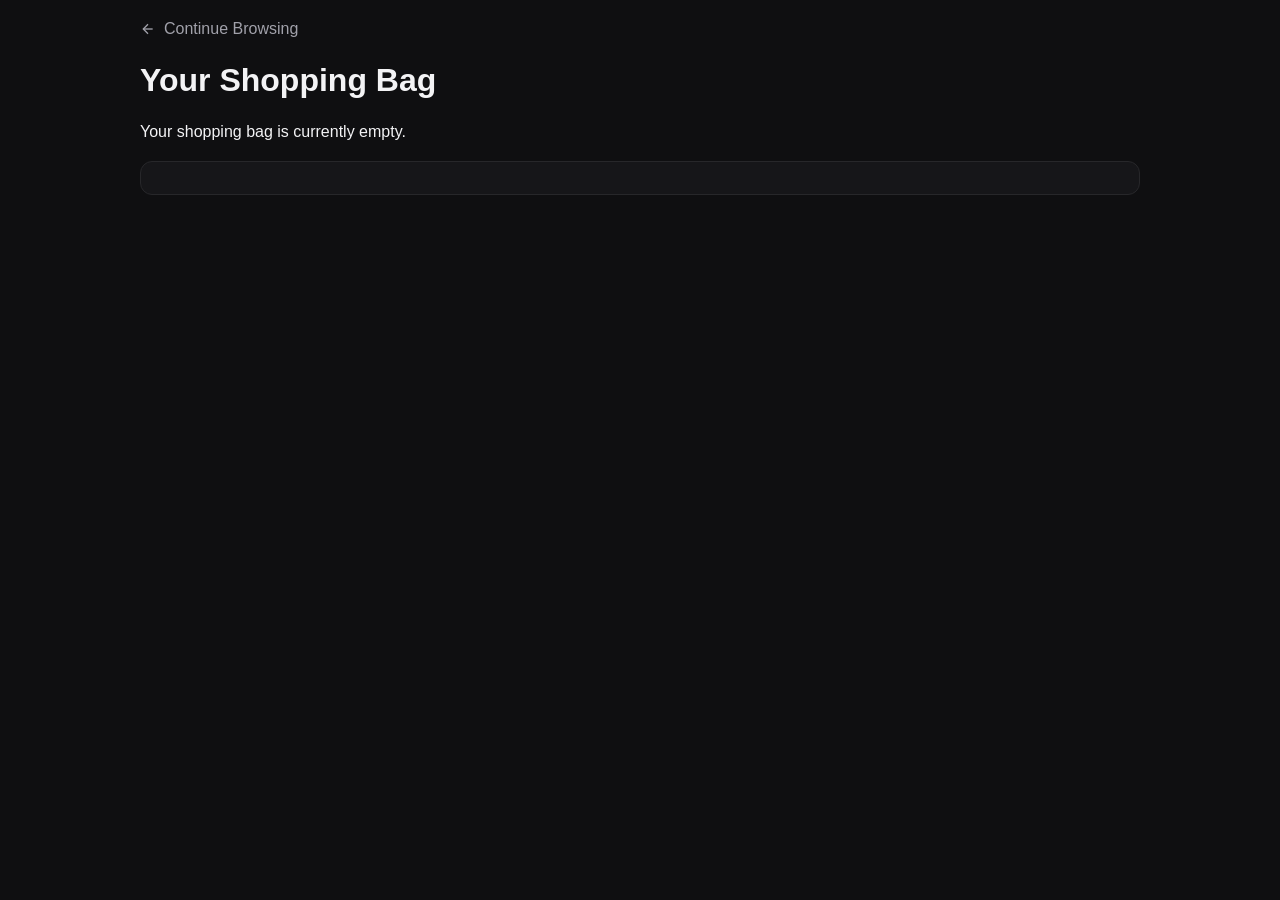
==== cart.html @ 5e5e48e7 "Add files via upload" ====
<!DOCTYPE html>
<html lang="en">
<head>
    <meta charset="UTF-8">
    <meta name="viewport" content="width=device-width, initial-scale=1.0">
    <title>Your Shopping Bag | Nectar</title>
    <link rel="stylesheet" href="style.css">
</head>
<body>
    <main class="category-page">
        <a href="index.html" class="back-link">
            <svg width="16" height="16" viewBox="0 0 24 24" fill="none" stroke="currentColor" stroke-width="2">
                <line x1="19" y1="12" x2="5" y2="12"></line>
                <polyline points="12 19 5 12 12 5"></polyline>
            </svg>
            Continue Browsing
        </a>
        <h1>Your Shopping Bag</h1>

        <div id="cart-container" class="cart-list"></div>
        <div id="cart-summary" class="cart-summary"></div>
        <div id="cart-footer"></div>
    </main>
    <script src="script.js"></script>
</body>
</html>
---- style.css ----
/* Color Palette & Base Styles */
:root {
    --bg-color: #0f0f11;
    --card-bg: rgba(24, 24, 28, 0.85);
    --text-primary: #f3f3f5;
    --text-muted: #a1a1aa;
    --accent-gold: #d4af37;
    --accent-gold-hover: #f3c638;
    --gold-gradient: linear-gradient(135deg, #f5d77f 0%, #d4af37 50%, #aa7c11 100%);
    --gold-gradient-hover: linear-gradient(135deg, #ffe08a 0%, #e5bd43 50%, #c49118 100%);
    --border-color: #27272a;
}

* {
    margin: 0;
    padding: 0;
    box-sizing: border-box;
    font-family: -apple-system, BlinkMacSystemFont, "Segoe UI", Roboto, Helvetica, Arial, sans-serif;
}

body {
    background: #0f0f11;
    color: var(--text-primary);
    min-height: 100vh;
    display: flex;
    justify-content: center;
    align-items: flex-start;
    padding: 20px;
}

main {
    width: 100%;
    max-width: 800px;
    text-align: center;
    margin: 0 auto;
}

/* Home Page Headers */
.brand-title {
    font-size: 2.5rem;
    font-weight: 800;
    letter-spacing: 3px;
    margin-bottom: 8px;
    background: var(--gold-gradient);
    -webkit-background-clip: text;
    -webkit-text-fill-color: transparent;
    text-shadow: 0 4px 12px rgba(0, 0, 0, 0.5);
}

.brand-subtitle {
    color: var(--text-muted);
    font-size: 1rem;
    margin-bottom: 30px;
    letter-spacing: 0.5px;
}

/* Navigation Grid */
.category-grid {
    display: flex;
    flex-direction: column;
    gap: 16px;
    max-width: 420px;
    margin: 0 auto;
}

.section-title {
    font-size: 0.85rem;
    text-transform: uppercase;
    letter-spacing: 2px;
    color: var(--text-muted);
    margin: 20px 0 8px;
    font-weight: 600;
}

/* Popping Buttons for Main Page */
.nav-btn {
    display: block;
    padding: 16px 24px;
    background: rgba(30, 30, 35, 0.7);
    color: var(--text-primary);
    text-decoration: none;
    border-radius: 12px;
    border: 1px solid rgba(212, 175, 55, 0.3);
    font-weight: 600;
    font-size: 1rem;
    backdrop-filter: blur(8px);
    box-shadow: 0 4px 15px rgba(0, 0, 0, 0.3);
    transition: all 0.3s ease;
}

.nav-btn:hover {
    border-color: var(--accent-gold);
    transform: translateY(-2px);
    color: #fff;
}

/* Featured Cart Button */
.cart-btn {
    background: var(--gold-gradient);
    color: #111;
    font-weight: 700;
    border: none;
    box-shadow: 0 6px 20px rgba(212, 175, 55, 0.4);
}

.cart-btn:hover {
    background: var(--gold-gradient-hover);
    color: #000;
}

/* Category & Product Styling */
.category-page {
    text-align: left;
    max-width: 1000px;
}

.back-link {
    display: inline-flex;
    align-items: center;
    gap: 8px;
    color: var(--text-muted);
    text-decoration: none;
    margin-bottom: 24px;
    font-weight: 500;
}

.back-link:hover {
    color: var(--accent-gold);
}

.category-page h1 {
    font-size: 2rem;
    margin-bottom: 24px;
}

.product-grid {
    display: grid;
    grid-template-columns: repeat(auto-fill, minmax(160px, 1fr));
    gap: 16px;
}

.product-card {
    background-color: var(--card-bg);
    border: 1px solid var(--border-color);
    border-radius: 14px;
    padding: 14px;
    display: flex;
    flex-direction: column;
    align-items: center;
    text-align: center;
    box-shadow: 0 8px 24px rgba(0, 0, 0, 0.4);
}

.product-card img {
    width: 100%;
    height: 140px;
    object-fit: contain;
    background-color: rgba(0, 0, 0, 0.2);
    border-radius: 10px;
    margin-bottom: 12px;
}

.product-card h3 {
    font-size: 0.95rem;
    margin-bottom: 6px;
}

.product-price {
    font-size: 1rem;
    font-weight: 700;
    color: var(--accent-gold);
    margin-bottom: 12px;
}

.buy-btn {
    width: 100%;
    padding: 10px;
    background: transparent;
    border: 1px solid var(--accent-gold);
    color: var(--accent-gold);
    border-radius: 8px;
    font-weight: 600;
    cursor: pointer;
    transition: all 0.25s ease;
}

.buy-btn:hover {
    background: var(--gold-gradient);
    color: #111;
    border-color: transparent;
}

/* Shopping Bag Styling */
.cart-list {
    display: flex;
    flex-direction: column;
    gap: 12px;
}

.cart-item {
    display: flex;
    align-items: center;
    justify-content: space-between;
    background-color: var(--card-bg);
    border: 1px solid var(--border-color);
    padding: 14px;
    border-radius: 12px;
}

.cart-item-info {
    display: flex;
    align-items: center;
    gap: 12px;
}

.cart-item-info img {
    width: 50px;
    height: 50px;
    object-fit: cover;
    border-radius: 8px;
}

.cart-item-name {
    font-weight: 600;
    font-size: 0.95rem;
    display: block;
}

.cart-item-price {
    font-size: 0.9rem;
    color: var(--accent-gold);
    font-weight: 700;
    margin-top: 2px;
}

.cart-summary {
    margin-top: 20px;
    padding: 16px;
    background: rgba(30, 30, 35, 0.5);
    border-radius: 12px;
    border: 1px solid var(--border-color);
}

.total-row {
    display: flex;
    justify-content: space-between;
    font-weight: 700;
    font-size: 1.1rem;
}

.total-price {
    color: var(--accent-gold);
}

.icon-btn {
    background: rgba(255, 255, 255, 0.05);
    border: 1px solid var(--border-color);
    border-radius: 8px;
    padding: 8px;
    cursor: pointer;
}

.icon-btn svg {
    width: 18px;
    height: 18px;
    fill: var(--text-primary);
}

.buy-all-btn {
    margin-top: 20px;
    width: 100%;
    padding: 16px;
    background: var(--gold-gradient);
    color: #111;
    font-size: 1rem;
    font-weight: 800;
    border: none;
    border-radius: 12px;
    cursor: pointer;
}
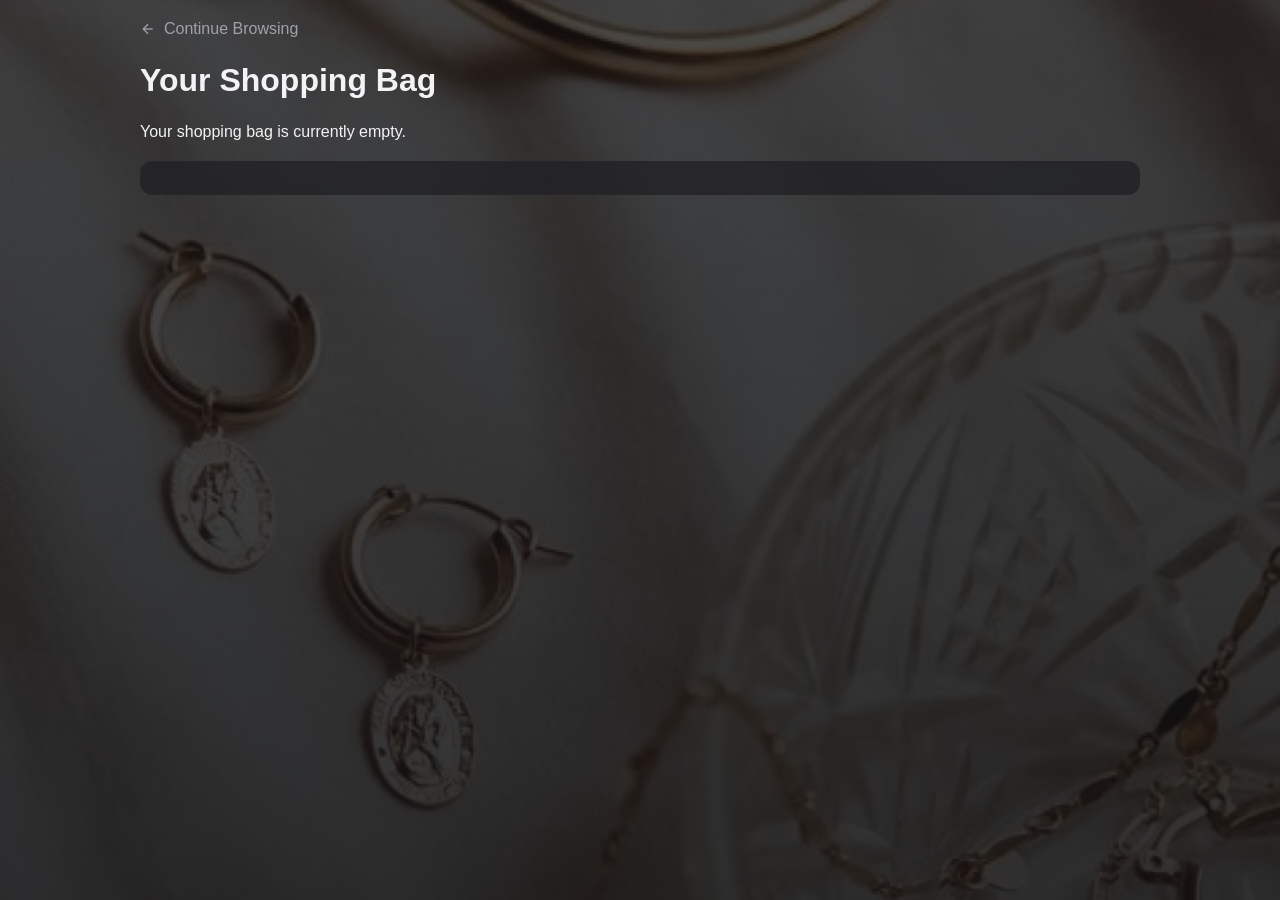
==== commit 860805c9: "Add files via upload" ====
--- a/cart.html
+++ b/cart.html
@@ -1,26 +1,30 @@
 <!DOCTYPE html>
 <html lang="en">
 <head>
-    <meta charset="UTF-8">
-    <meta name="viewport" content="width=device-width, initial-scale=1.0">
-    <title>Your Shopping Bag | Nectar</title>
-    <link rel="stylesheet" href="style.css">
+    <meta charset="UTF-8"> <!-- cite: 2 -->
+    <meta name="viewport" content="width=device-width, initial-scale=1.0"> <!-- cite: 2 -->
+    
+    <title>Your Shopping Bag | Nectar Fine Jewelry</title>
+    <!-- Prevents utility pages like shopping cart from appearing as low-quality search results -->
+    <meta name="robots" content="noindex, follow">
+
+    <link rel="stylesheet" href="style.css"> <!-- cite: 2 -->
 </head>
 <body>
-    <main class="category-page">
-        <a href="index.html" class="back-link">
-            <svg width="16" height="16" viewBox="0 0 24 24" fill="none" stroke="currentColor" stroke-width="2">
-                <line x1="19" y1="12" x2="5" y2="12"></line>
-                <polyline points="12 19 5 12 12 5"></polyline>
+    <main class="category-page"> <!-- cite: 2 -->
+        <a href="index.html" class="back-link"> <!-- cite: 2 -->
+            <svg width="16" height="16" viewBox="0 0 24 24" fill="none" stroke="currentColor" stroke-width="2"> <!-- cite: 2 -->
+                <line x1="19" y1="12" x2="5" y2="12"></line> <!-- cite: 2 -->
+                <polyline points="12 19 5 12 12 5"></polyline> <!-- cite: 2 -->
             </svg>
-            Continue Browsing
+            Continue Browsing <!-- cite: 2 -->
         </a>
-        <h1>Your Shopping Bag</h1>
+        <h1>Your Shopping Bag</h1> <!-- cite: 2 -->
 
-        <div id="cart-container" class="cart-list"></div>
-        <div id="cart-summary" class="cart-summary"></div>
-        <div id="cart-footer"></div>
+        <div id="cart-container" class="cart-list"></div> <!-- cite: 2 -->
+        <div id="cart-summary" class="cart-summary"></div> <!-- cite: 2 -->
+        <div id="cart-footer"></div> <!-- cite: 2 -->
     </main>
-    <script src="script.js"></script>
+    <script src="script.js"></script> <!-- cite: 2 -->
 </body>
 </html>
--- a/style.css
+++ b/style.css
@@ -1,4 +1,4 @@
-/* Color Palette & Base Styles */
+/* Updated style.css */
 :root {
     --bg-color: #0f0f11;
     --card-bg: rgba(24, 24, 28, 0.85);
@@ -19,7 +19,10 @@
 }
 
 body {
-    background: #0f0f11;
+    /* Background setup using jewelry-background.jpg */
+    background: linear-gradient(rgba(15, 15, 17, 0.75), rgba(15, 15, 17, 0.85)), 
+                url("jewelry-background.jpg") no-repeat center center fixed;
+    background-size: cover;
     color: var(--text-primary);
     min-height: 100vh;
     display: flex;
@@ -72,19 +75,19 @@
     font-weight: 600;
 }
 
-/* Popping Buttons for Main Page */
+/* Buttons for Main Page */
 .nav-btn {
     display: block;
     padding: 16px 24px;
-    background: rgba(30, 30, 35, 0.7);
+    background: rgba(30, 30, 35, 0.85);
     color: var(--text-primary);
     text-decoration: none;
     border-radius: 12px;
     border: 1px solid rgba(212, 175, 55, 0.3);
     font-weight: 600;
     font-size: 1rem;
-    backdrop-filter: blur(8px);
-    box-shadow: 0 4px 15px rgba(0, 0, 0, 0.3);
+    backdrop-filter: blur(12px);
+    box-shadow: 0 4px 15px rgba(0, 0, 0, 0.4);
     transition: all 0.3s ease;
 }
 
@@ -135,7 +138,7 @@
 
 .product-grid {
     display: grid;
-    grid-template-columns: repeat(auto-fill, minmax(160px, 1fr));
+    grid-template-columns: repeat(auto-fill, minmax(180px, 1fr));
     gap: 16px;
 }
 
@@ -148,15 +151,18 @@
     flex-direction: column;
     align-items: center;
     text-align: center;
-    box-shadow: 0 8px 24px rgba(0, 0, 0, 0.4);
-}
-
+    box-shadow: 0 8px 24px rgba(0, 0, 0, 0.5);
+    backdrop-filter: blur(8px);
+}
+
+/* Product Image Box Adjustments */
 .product-card img {
     width: 100%;
-    height: 140px;
+    height: 180px;
     object-fit: contain;
-    background-color: rgba(0, 0, 0, 0.2);
+    background-color: rgba(0, 0, 0, 0.3);
     border-radius: 10px;
+    padding: 8px;
     margin-bottom: 12px;
 }
 
@@ -205,6 +211,7 @@
     border: 1px solid var(--border-color);
     padding: 14px;
     border-radius: 12px;
+    backdrop-filter: blur(8px);
 }
 
 .cart-item-info {
@@ -214,10 +221,12 @@
 }
 
 .cart-item-info img {
-    width: 50px;
-    height: 50px;
-    object-fit: cover;
+    width: 60px;
+    height: 60px;
+    object-fit: contain;
+    background-color: rgba(0, 0, 0, 0.3);
     border-radius: 8px;
+    padding: 4px;
 }
 
 .cart-item-name {
@@ -236,9 +245,10 @@
 .cart-summary {
     margin-top: 20px;
     padding: 16px;
-    background: rgba(30, 30, 35, 0.5);
-    border-radius: 12px;
-    border: 1px solid var(--border-color);
+    background: rgba(30, 30, 35, 0.7);
+    border-radius: 12px;
+    border: 1px solid var(--border-color);
+    backdrop-filter: blur(8px);
 }
 
 .total-row {
